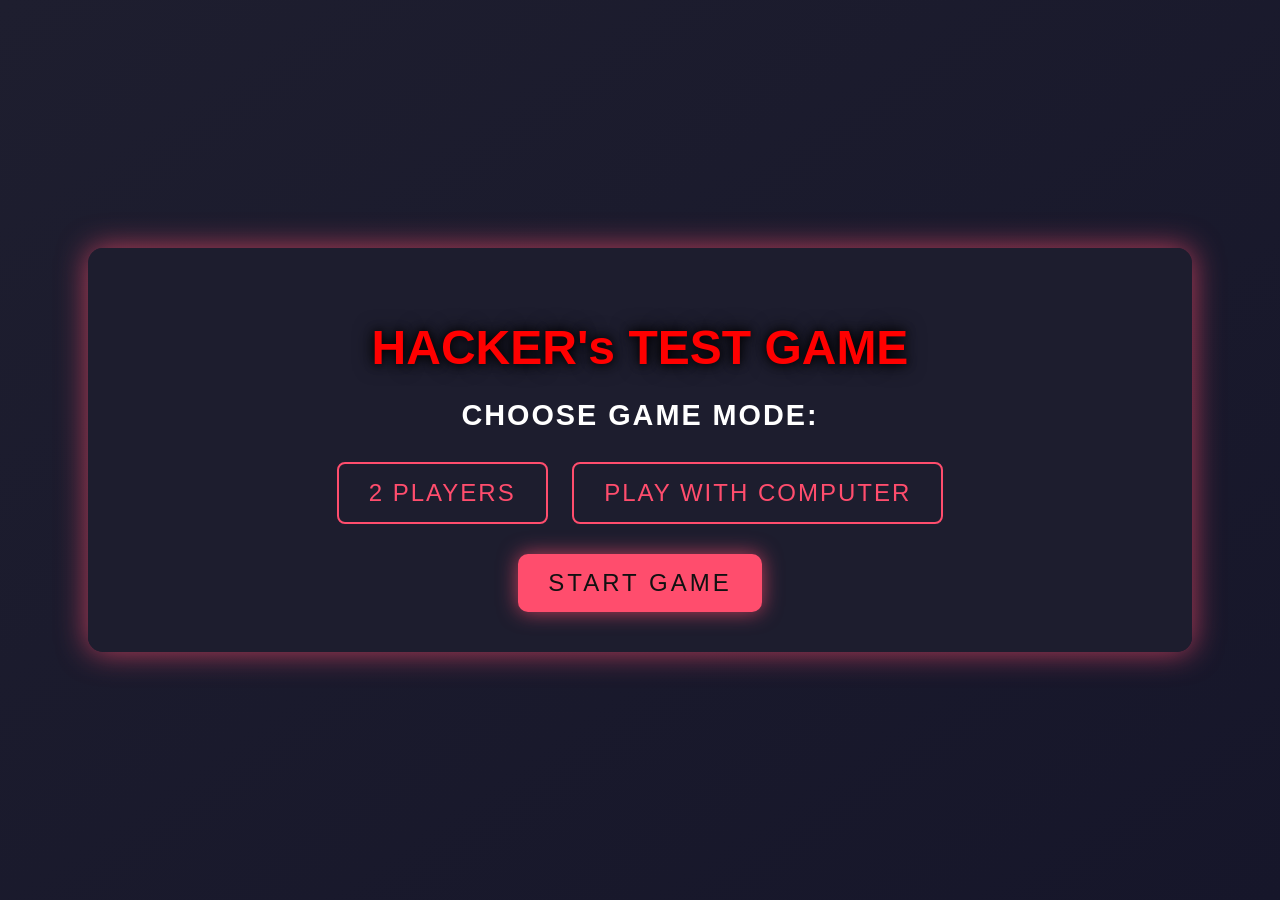
==== index.html @ 4129a32f "Add files via upload" ====
<!DOCTYPE html>
<html lang="en">
<head>
  <meta charset="UTF-8">
  <meta name="viewport" content="width=device-width, initial-scale=1.0">
  <title>HACKER's TEST GAME</title>
  <link rel="stylesheet" href="styles.css">
  <style>
    .selected {
      background-color: #4CAF50;
      color: white;
    }
    .hidden {
      display: none;
    }
  </style>
</head>
<body>
  <div class="container">
    <div class="game-name">
      <h1>HACKER's TEST GAME</h1>
      <div class="selection">
        <h2>Choose Game Mode:</h2>
        <div class="mode-buttons">
          <button id="two-player" onclick="selectMode('player')">2 Players</button>
          <button id="computer" onclick="selectMode('computer')">Play with Computer</button>
        </div>

        <div id="name-section" class="hidden">
          <h2>Enter Player Name(s):</h2>
          <input type="text" id="player1-name" placeholder="Player 1 Name (X)" />
          <input type="text" id="player2-name" placeholder="Player 2 Name (O)" class="hidden" />
        </div>

        <button class="start" id="start-button" onclick="startGame()">Start Game</button>
      </div>
    </div>
  </div>

  <script>
    let gameMode = '';

    // Select game mode and display appropriate UI
    const selectMode = (mode) => {
      gameMode = mode;
      document.getElementById('name-section').classList.remove('hidden');
      document.getElementById('player2-name').classList.toggle('hidden', mode === 'computer');
      document.getElementById('two-player').classList.remove('selected');
      document.getElementById('computer').classList.remove('selected');
      document.getElementById(mode === 'player' ? 'two-player' : 'computer').classList.add('selected');
    };

    // Start the game and store settings in localStorage
    const startGame = () => {
      const player1 = document.getElementById('player1-name').value || 'Player 1';
      const player2 = gameMode === 'player' ? document.getElementById('player2-name').value || 'Player 2' : 'Computer';

      // Validate player names
      if (!player1 || (gameMode === 'player' && !player2)) {
        alert('Please enter valid player names!');
        return;
      }

      // Store game settings in localStorage for use in game page
      localStorage.setItem('player1', player1);
      localStorage.setItem('player2', player2);
      localStorage.setItem('gameMode', gameMode);
      
      // Redirect to the game page
      window.location.href = 'game.html';
    };
  </script>
</body>
</html>
---- styles.css ----
:root {
    --neon-color: #ff4d6d;
    --neon-glow: rgba(255, 77, 109, 0.7);
    --background-gradient: linear-gradient(to bottom right, #1e1e2f, #16162a);
    --button-hover: #ff4d6d;
    --cell-hover: rgba(255, 77, 109, 0.5);
}

body {
    margin: 0;
    padding: 0;
    font-family: "Arial", sans-serif;
    background: var(--background-gradient);
    color: white;
    display: flex;
    justify-content: center;
    align-items: center;
    min-height: 100vh;
    overflow: hidden;
}

.container {
    width: 80%;
    max-width: 1200px;
    background: rgba(30, 30, 47, 0.95);
    padding: 40px;
    border-radius: 15px;
    box-shadow: 0 0 30px var(--neon-glow);
    text-align: center;
}

h1 {
    font-size: 3rem;
    margin-bottom: 20px;
    color: red; /* Changed to red */
    text-shadow: 0 0 10px black, 0 0 20px black; /* Changed shadow to black */
}

.selection h2 {
    font-size: 1.8rem;
    margin-bottom: 20px;
    text-transform: uppercase;
    letter-spacing: 2px;
}

.mode-buttons button {
    font-size: 1.5rem;
    margin: 10px;
    padding: 15px 30px;
    background: transparent;
    color: var(--neon-color);
    border: 2px solid var(--neon-color);
    border-radius: 8px;
    cursor: pointer;
    transition: all 0.3s ease-in-out;
    text-transform: uppercase;
    letter-spacing: 2px;
}

.mode-buttons button:hover {
    background: var(--neon-color);
    color: #111;
    box-shadow: 0 0 15px var(--neon-glow);
    transform: scale(1.1);
}

.mode-buttons button.selected {
    background: var(--button-hover);
    border-color: var(--button-hover);
    box-shadow: 0 0 15px var(--button-hover);
}

input[type="text"] {
    width: 60%;
    max-width: 500px;
    margin: 15px auto;
    padding: 15px;
    font-size: 1.2rem;
    border: 2px solid var(--neon-color);
    border-radius: 8px;
    background: rgba(0, 0, 0, 0.7);
    color: white;
    outline: none;
    transition: all 0.3s ease-in-out;
}

input[type="text"]:focus {
    border-color: var(--button-hover);
    box-shadow: 0 0 10px var(--neon-glow);
}

/* Start Button */
button.start {
    margin-top: 20px;
    font-size: 1.5rem;
    padding: 15px 30px;
    background: var(--neon-color);
    border: none;
    border-radius: 10px;
    color: #111;
    cursor: pointer;
    text-transform: uppercase;
    letter-spacing: 3px;
    transition: all 0.3s ease-in-out;
    box-shadow: 0 0 20px var(--neon-glow);
}

/* Start Button Hover Effect */
button.start:hover {
    background: #ff4d6d;
    color: #fff;
    box-shadow: 0 0 30px #ff4d6d;
    transform: scale(1.1);
}

/* Restart Button */
button.restart {
    margin-top: 20px;
    font-size: 1.5rem;
    padding: 15px 30px;
    background: var(--neon-color);
    border: none;
    border-radius: 10px;
    color: #111;
    cursor: pointer;
    text-transform: uppercase;
    letter-spacing: 3px;
    transition: all 0.3s ease-in-out;
    box-shadow: 0 0 20px var(--neon-glow);
}

button.restart:hover {
    background: var(--button-hover);
    box-shadow: 0 0 30px var(--button-hover);
    transform: scale(1.1);
}

/* Game Board */
#game-board {
    display: grid;
    grid-template-columns: repeat(3, 100px);
    grid-template-rows: repeat(3, 100px);
    grid-column-gap: 10px;
    grid-row-gap: 20px;
    margin: 20px auto;
    max-width: 320px;
}

.cell {
    width: 100px;
    height: 100px;
    display: flex;
    justify-content: center;
    align-items: center;
    background: rgba(30, 30, 47, 0.9);
    border: 2px solid var(--neon-color);
    font-size: 2rem;
    color: white;
    cursor: pointer;
    transition: all 0.3s ease-in-out;
}

.cell:hover {
    background: var(--cell-hover);
}

.neon-x {
    color: #ff4d6d;
    text-shadow: 0 0 10px #ff4d6d, 0 0 20px #ff4d6d;
}

.neon-o {
    color: #00ff9d;
    text-shadow: 0 0 10px #00ff9d, 0 0 20px #00ff9d;
}

.win {
    animation: blink 0.5s infinite;
}

@keyframes blink {
    0%, 100% {
        opacity: 1;
    }
    50% {
        opacity: 0.5;
    }
}

/* Modal container for win/loss display */
#win-container {
    position: fixed;
    top: 0;
    left: 0;
    width: 100%;
    height: 100%;
    background: rgba(0, 0, 0, 0.5);
    display: none;
    justify-content: center;
    align-items: center;
    flex-direction: column;
    color: white;
    font-size: 24px;
    z-index: 10;
}

#win-container p {
    margin: 10px;
    text-align: center;
}

#win-container button {
    margin: 10px;
    padding: 10px 20px;
    background-color: #4CAF50;
    color: white;
    border: none;
    font-size: 18px;
    cursor: pointer;
    border-radius: 5px;
}

#win-container button:hover {
    background-color: #45a049;
}

.audio-controls {
    position: fixed;
    bottom: 20px;
    left: 50%;
    transform: translateX(-50%);
    background: rgba(0, 0, 0, 0.7);
    padding: 10px;
    border-radius: 5px;
    color: white;
    display: flex;
    align-items: center;
    justify-content: center;
    gap: 10px;
}

.audio-controls button,
.audio-controls input {
    background-color: #444;
    color: white;
    border: 1px solid #fff;
}

.audio-controls button:hover {
    background-color: #555;
}

/* Mute Button */
#audio-controls button#mute-btn {
    font-size: 1.5rem;
    padding: 15px 30px;
    background: transparent;
    color: var(--neon-color);
    border: 2px solid var(--neon-color);
    border-radius: 10px;
    cursor: pointer;
    text-transform: uppercase;
    letter-spacing: 2px;
    transition: all 0.3s ease-in-out;
    box-shadow: 0 0 15px var(--neon-glow);
}

/* Mute Button Hover Effect */
#audio-controls button#mute-btn:hover {
    background: linear-gradient(45deg, #ff4d6d, #ff9b00, #00ff9d, #00b3ff);
    color: #111;
    box-shadow: 0 0 30px rgba(255, 255, 255, 0.7), 0 0 50px rgba(255, 99, 71, 0.7);
    transform: scale(1.1);
    animation: color-shift 3s infinite alternate;
}

#audio-controls button#mute-btn:active {
    background: #ff4d6d;
    border-color: #ff4d6d;
    box-shadow: 0 0 30px #ff4d6d;
}

/* Color Shift Animation */
@keyframes color-shift {
    0% {
        background: #ff4d6d;
    }
    25% {
        background: #ff9b00;
    }
    50% {
        background: #00ff9d;
    }
    75% {
        background: #00b3ff;
    }
    100% {
        background: #ff4d6d;
    }
}
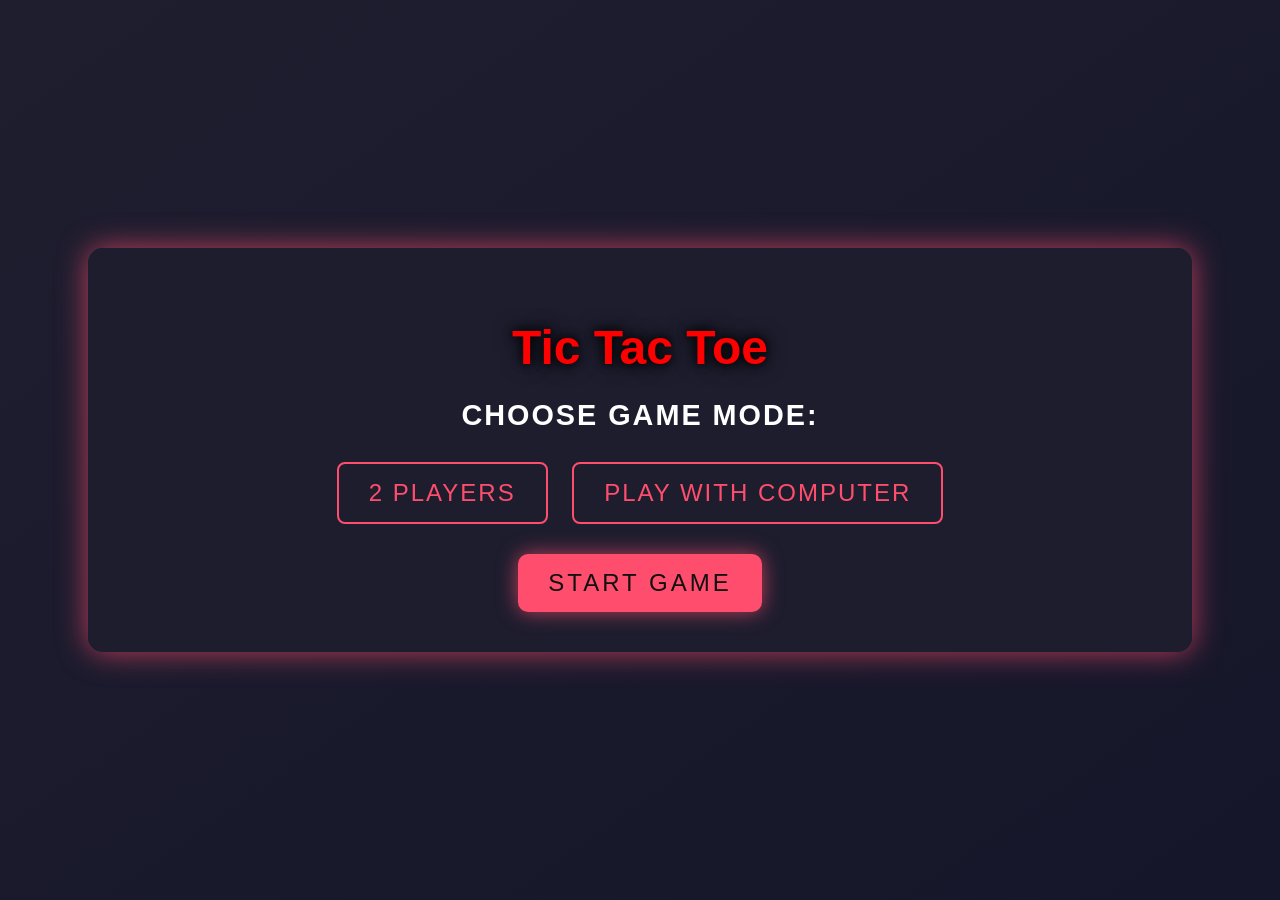
==== commit 70dbe21a: "Update index.html" ====
--- a/index.html
+++ b/index.html
@@ -3,7 +3,7 @@
 <head>
   <meta charset="UTF-8">
   <meta name="viewport" content="width=device-width, initial-scale=1.0">
-  <title>HACKER's TEST GAME</title>
+  <title>Tic Tac Toe</title>
   <link rel="stylesheet" href="styles.css">
   <style>
     .selected {
@@ -18,7 +18,7 @@
 <body>
   <div class="container">
     <div class="game-name">
-      <h1>HACKER's TEST GAME</h1>
+      <h1>Tic Tac Toe</h1>
       <div class="selection">
         <h2>Choose Game Mode:</h2>
         <div class="mode-buttons">
--- a/styles.css
+++ b/styles.css
@@ -222,79 +222,5 @@
 
 #win-container button:hover {
     background-color: #45a049;
-}
-
-.audio-controls {
-    position: fixed;
-    bottom: 20px;
-    left: 50%;
-    transform: translateX(-50%);
-    background: rgba(0, 0, 0, 0.7);
-    padding: 10px;
-    border-radius: 5px;
-    color: white;
-    display: flex;
-    align-items: center;
-    justify-content: center;
-    gap: 10px;
-}
-
-.audio-controls button,
-.audio-controls input {
-    background-color: #444;
-    color: white;
-    border: 1px solid #fff;
-}
-
-.audio-controls button:hover {
-    background-color: #555;
-}
-
-/* Mute Button */
-#audio-controls button#mute-btn {
-    font-size: 1.5rem;
-    padding: 15px 30px;
-    background: transparent;
-    color: var(--neon-color);
-    border: 2px solid var(--neon-color);
-    border-radius: 10px;
-    cursor: pointer;
-    text-transform: uppercase;
-    letter-spacing: 2px;
-    transition: all 0.3s ease-in-out;
-    box-shadow: 0 0 15px var(--neon-glow);
-}
-
-/* Mute Button Hover Effect */
-#audio-controls button#mute-btn:hover {
-    background: linear-gradient(45deg, #ff4d6d, #ff9b00, #00ff9d, #00b3ff);
-    color: #111;
-    box-shadow: 0 0 30px rgba(255, 255, 255, 0.7), 0 0 50px rgba(255, 99, 71, 0.7);
-    transform: scale(1.1);
-    animation: color-shift 3s infinite alternate;
-}
-
-#audio-controls button#mute-btn:active {
-    background: #ff4d6d;
-    border-color: #ff4d6d;
-    box-shadow: 0 0 30px #ff4d6d;
-}
-
-/* Color Shift Animation */
-@keyframes color-shift {
-    0% {
-        background: #ff4d6d;
-    }
-    25% {
-        background: #ff9b00;
-    }
-    50% {
-        background: #00ff9d;
-    }
-    75% {
-        background: #00b3ff;
-    }
-    100% {
-        background: #ff4d6d;
-    }
-}
+}+
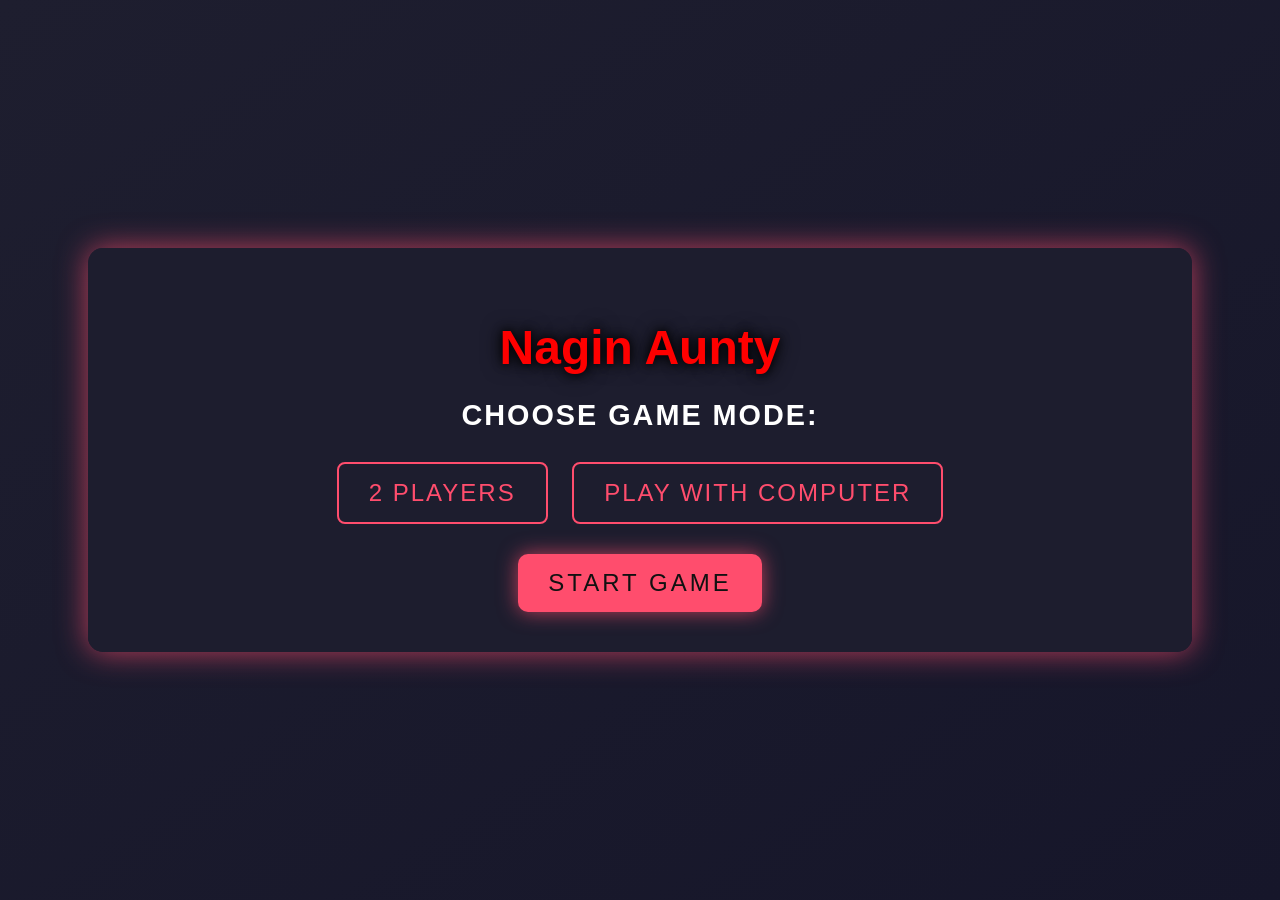
==== commit 0ac2eb66: "Update index.html" ====
--- a/index.html
+++ b/index.html
@@ -18,7 +18,7 @@
 <body>
   <div class="container">
     <div class="game-name">
-      <h1>Tic Tac Toe</h1>
+      <h1>Nagin Aunty</h1>
       <div class="selection">
         <h2>Choose Game Mode:</h2>
         <div class="mode-buttons">
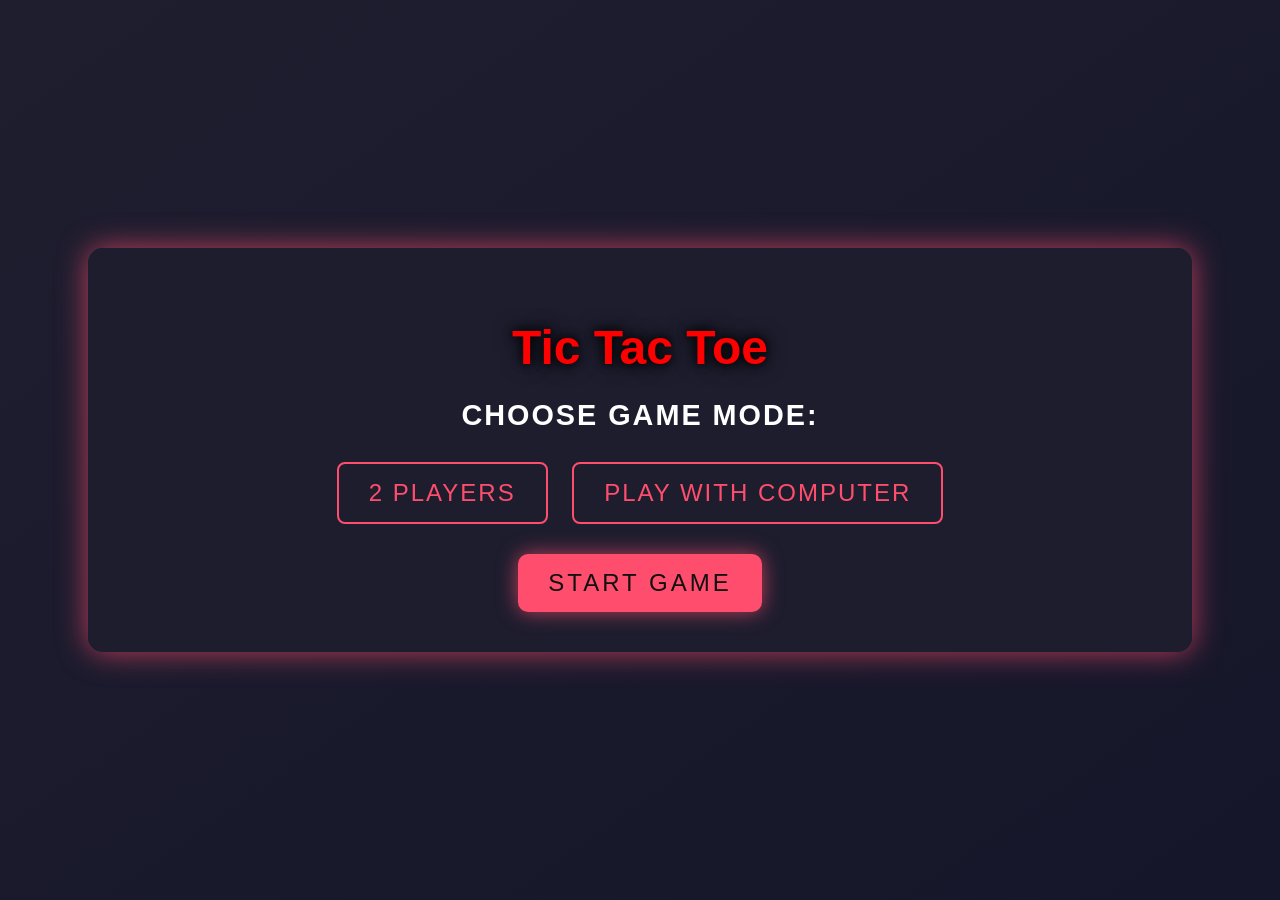
==== commit d6635f90: "Update index.html" ====
--- a/index.html
+++ b/index.html
@@ -18,7 +18,7 @@
 <body>
   <div class="container">
     <div class="game-name">
-      <h1>Nagin Aunty</h1>
+      <h1>Tic Tac Toe</h1>
       <div class="selection">
         <h2>Choose Game Mode:</h2>
         <div class="mode-buttons">
